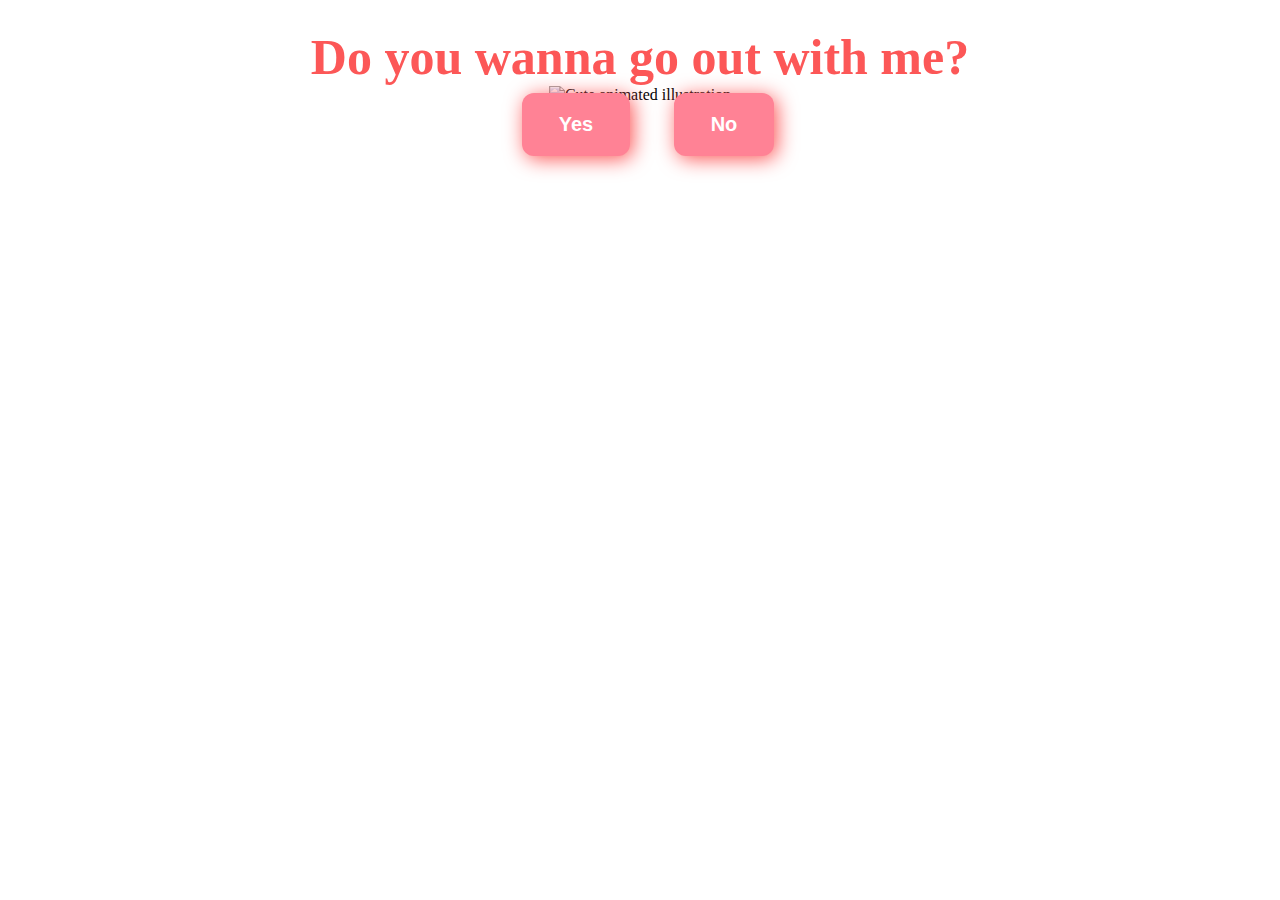
==== index.html @ 0d07fd6c "first commit" ====
<!DOCTYPE html>
<html lang="en">
    <head>
        <link rel="stylesheet" href="./styles.css">
        
    </head> 
    <body>
        <div class="container">
            <div >
                <h1 class = "header_text">Do you wanna go out with me?</h1>
            </div>
            <div class="gif_container">
                <img src="https://media1.giphy.com/media/v1.Y2lkPTc5MGI3NjExcDdtZ2JiZDR0a3lvMWF4OG8yc3p6Ymdvd3g2d245amdveDhyYmx6eCZlcD12MV9pbnRlcm5hbF9naWZfYnlfaWQmY3Q9cw/cLS1cfxvGOPVpf9g3y/giphy.gif" alt="Cute animated illustration">
            </div>
            <div class = "buttons">
                <button class="btn" id = "yesButton" onclick="nextPage()">Yes</button>
                <button class="btn" id="noButton" onmouseover="moveButton()" onclick="moveButton()">No</button>
                
            </div>
        </div>
    </body> 
    <script>
        function nextPage() {
            window.location.href = "yes.html";
        }
        function moveButton() {
            var x = Math.random() * (window.innerWidth - document.getElementById('noButton').offsetWidth) - 85;
            var y = Math.random() * (window.innerHeight - document.getElementById('noButton').offsetHeight) - 48;
            document.getElementById('noButton').style.left = `${x}px`;
            document.getElementById('noButton').style.top = `${y}px`;
        }
    </script> 
</html>
---- styles.css ----
body {
    display: flex;
    justify-content: center;
    align-items: center;
    width: auto;
    background-color: #fff;
    overflow: hidden;
}

#noButton {
    position: absolute;
    margin-left: 150px;
    transition: 0.5s;
}

#yesButton {
    position: absolute;
    margin-right: 150px;
}

.header_text {
    font-family: 'Nunito';
    font-size: 50px;
    font-weight: bold;
    color: #fc5757;
    text-align: center;
    margin-top: 20px;
    margin-bottom: 0px;
}

.buttons {
    display: flex;
    flex-direction: row;
    justify-content: center;
    align-items: center;
    margin-top: 20px;
    margin-left: 20px;
}

.btn {
    background-color: #ff8295;
    color: white;
    padding: 20px 37px;
    text-align: center;
    box-shadow: 3px 3px 20px #fc5757;
    display: inline-block;
    font-size: 20px;
    font-weight: bold;
    margin: 4px 2px;
    cursor: pointer;
    border: none;
    border-radius: 12px;
    transition: background-color 0.3s ease;
}

.gif_container {
    display: flex;
    justify-content: center;
    align-items: center;
}

@media only screen and (max-width: 320px) and (max-height: 568px) {
    body {
        height: 100vh;
    }

    .header_text {
        font-size: 20px;
    }

    img {
        height: 60vh;
    }

    .btn {
        padding: 10px 18px;
        font-size: 12px;
    }
}

@media only screen and (max-width: 414px) and (max-height: 736px) {
    body {
        height: 90vh;
    }

    .header_text {
        font-size: 28px;
    }

    img {
        height: 60vh;
    }

    .btn {
        padding: 15px 25px;
        font-size: 14px;
    }
}
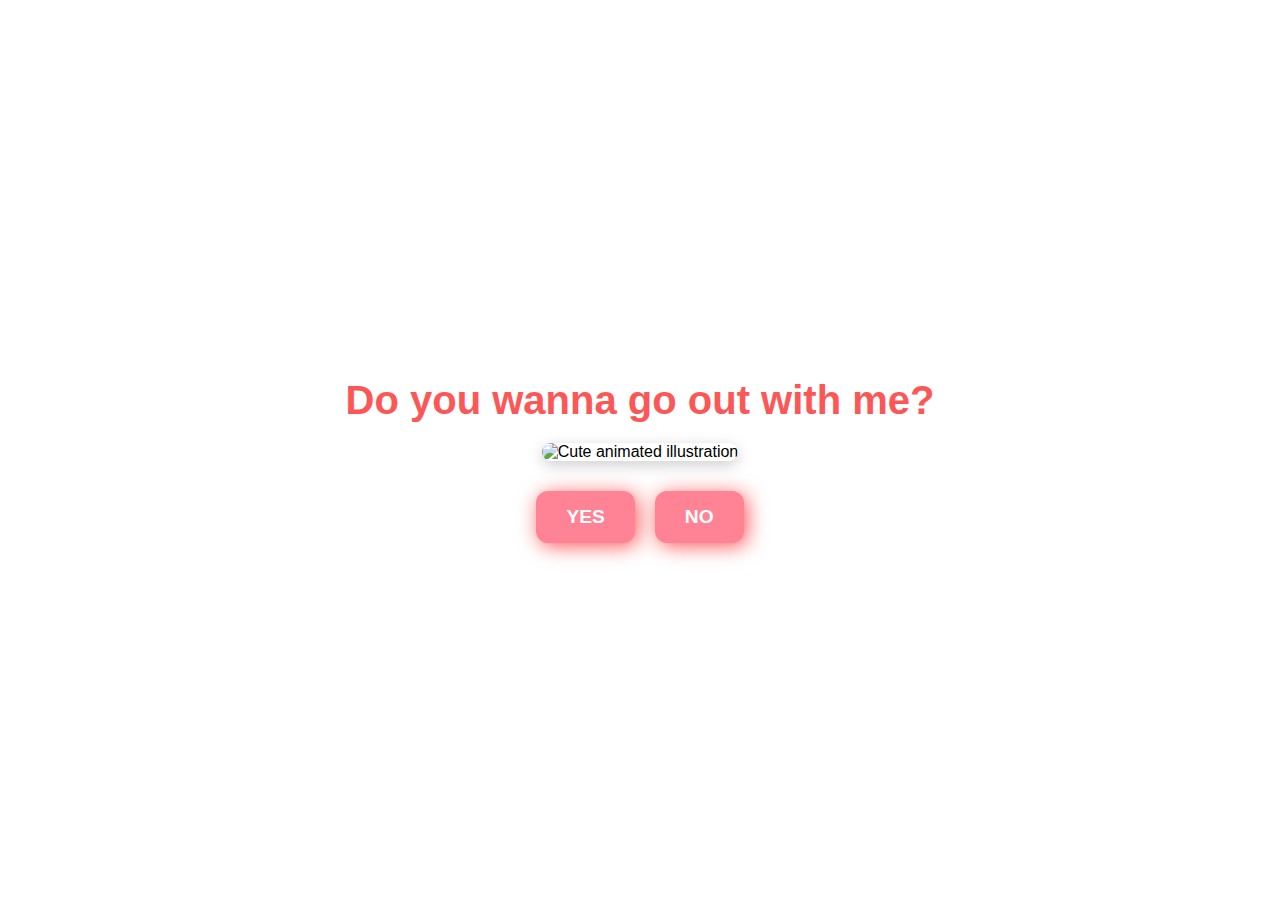
==== commit 2da0039e: "added animation and fixes" ====
--- a/index.html
+++ b/index.html
@@ -1,33 +1,52 @@
 <!DOCTYPE html>
 <html lang="en">
-    <head>
-        <link rel="stylesheet" href="./styles.css">
-        
-    </head> 
-    <body>
-        <div class="container">
-            <div >
-                <h1 class = "header_text">Do you wanna go out with me?</h1>
-            </div>
-            <div class="gif_container">
-                <img src="https://media1.giphy.com/media/v1.Y2lkPTc5MGI3NjExcDdtZ2JiZDR0a3lvMWF4OG8yc3p6Ymdvd3g2d245amdveDhyYmx6eCZlcD12MV9pbnRlcm5hbF9naWZfYnlfaWQmY3Q9cw/cLS1cfxvGOPVpf9g3y/giphy.gif" alt="Cute animated illustration">
-            </div>
-            <div class = "buttons">
-                <button class="btn" id = "yesButton" onclick="nextPage()">Yes</button>
-                <button class="btn" id="noButton" onmouseover="moveButton()" onclick="moveButton()">No</button>
-                
-            </div>
-        </div>
-    </body> 
+  <head>
+    <meta charset="UTF-8" />
+    <meta name="viewport" content="width=device-width, initial-scale=1.0" />
+    <title>Will You Go Out With Me?</title>
+    <link rel="stylesheet" href="./styles.css" />
+  </head>
+  <body>
+    <div class="container">
+      <div class="header">
+        <h1 class="header_text">Do you wanna go out with me?</h1>
+      </div>
+      <div class="gif_container">
+        <img
+          src="https://media1.giphy.com/media/v1.Y2lkPTc5MGI3NjExcDdtZ2JiZDR0a3lvMWF4OG8yc3p6Ymdvd3g2d245amdveDhyYmx6eCZlcD12MV9pbnRlcm5hbF9naWZfYnlfaWQmY3Q9cw/cLS1cfxvGOPVpf9g3y/giphy.gif"
+          alt="Cute animated illustration"
+        />
+      </div>
+      <div class="buttons">
+        <button class="btn" id="yesButton" onclick="nextPage()">YES</button>
+        <button
+          class="btn"
+          id="noButton"
+          onmouseover="moveButton()"
+          onclick="moveButton()"
+        >
+          NO
+        </button>
+      </div>
+    </div>
     <script>
-        function nextPage() {
-            window.location.href = "yes.html";
-        }
-        function moveButton() {
-            var x = Math.random() * (window.innerWidth - document.getElementById('noButton').offsetWidth) - 85;
-            var y = Math.random() * (window.innerHeight - document.getElementById('noButton').offsetHeight) - 48;
-            document.getElementById('noButton').style.left = `${x}px`;
-            document.getElementById('noButton').style.top = `${y}px`;
-        }
-    </script> 
-</html>+      function nextPage() {
+        window.location.href = "yes.html";
+      }
+      function moveButton() {
+        var button = document.getElementById("noButton");
+        var buttonWidth = button.offsetWidth;
+        var buttonHeight = button.offsetHeight;
+        var maxX = window.innerWidth - buttonWidth - 10; // 10px padding from edge
+        var maxY = window.innerHeight - buttonHeight - 10; // 10px padding from edge
+
+        var x = Math.random() * maxX;
+        var y = Math.random() * maxY;
+
+        button.style.position = "absolute"; // Ensure the button moves properly
+        button.style.left = `${x}px`;
+        button.style.top = `${y}px`;
+      }
+    </script>
+  </body>
+</html>
--- a/styles.css
+++ b/styles.css
@@ -2,97 +2,87 @@
     display: flex;
     justify-content: center;
     align-items: center;
-    width: auto;
+    min-height: 100vh;
     background-color: #fff;
     overflow: hidden;
+    font-family: 'Nunito', sans-serif;
+    margin: 0;
+    padding: 0;
 }
 
-#noButton {
-    position: absolute;
-    margin-left: 150px;
-    transition: 0.5s;
-}
-
-#yesButton {
-    position: absolute;
-    margin-right: 150px;
+.container {
+    text-align: center;
+    width: 100%;
+    max-width: 600px;
+    padding: 20px;
 }
 
 .header_text {
-    font-family: 'Nunito';
-    font-size: 50px;
+    font-size: 2.5rem;
     font-weight: bold;
     color: #fc5757;
     text-align: center;
     margin-top: 20px;
-    margin-bottom: 0px;
+    margin-bottom: 20px;
+    animation: fadeIn 2s ease-in-out;
+}
+
+.gif_container img {
+    max-width: 100%;
+    height: auto;
+    border-radius: 15px;
+    box-shadow: 0 4px 15px rgba(0, 0, 0, 0.2);
+    animation: float 3s ease-in-out infinite;
 }
 
 .buttons {
     display: flex;
-    flex-direction: row;
     justify-content: center;
-    align-items: center;
-    margin-top: 20px;
-    margin-left: 20px;
+    gap: 20px;
+    margin-top: 30px;
 }
 
 .btn {
     background-color: #ff8295;
     color: white;
-    padding: 20px 37px;
+    padding: 15px 30px;
     text-align: center;
     box-shadow: 3px 3px 20px #fc5757;
-    display: inline-block;
-    font-size: 20px;
+    font-size: 1.2rem;
     font-weight: bold;
-    margin: 4px 2px;
     cursor: pointer;
     border: none;
     border-radius: 12px;
-    transition: background-color 0.3s ease;
+    transition: background-color 0.3s ease, transform 0.2s ease;
 }
 
-.gif_container {
-    display: flex;
-    justify-content: center;
-    align-items: center;
+.btn:hover {
+    background-color: #fc5757;
+    transform: scale(1.05);
 }
 
-@media only screen and (max-width: 320px) and (max-height: 568px) {
-    body {
-        height: 100vh;
-    }
+#noButton {
+    position: relative;
+    z-index: 10;
+}
 
+@keyframes fadeIn {
+    from { opacity: 0; }
+    to { opacity: 1; }
+}
+
+@keyframes float {
+    0%, 100% { transform: translateY(0); }
+    50% { transform: translateY(-10px); }
+}
+
+@media only screen and (max-width: 600px) {
     .header_text {
-        font-size: 20px;
-    }
-
-    img {
-        height: 60vh;
+        font-size: 2rem;
     }
 
     .btn {
-        padding: 10px 18px;
-        font-size: 12px;
-    }
-}
-
-@media only screen and (max-width: 414px) and (max-height: 736px) {
-    body {
-        height: 90vh;
-    }
-
-    .header_text {
-        font-size: 28px;
-    }
-
-    img {
-        height: 60vh;
-    }
-
-    .btn {
-        padding: 15px 25px;
-        font-size: 14px;
+        padding: 10px 20px;
+        font-size: 1rem;
     }
 }